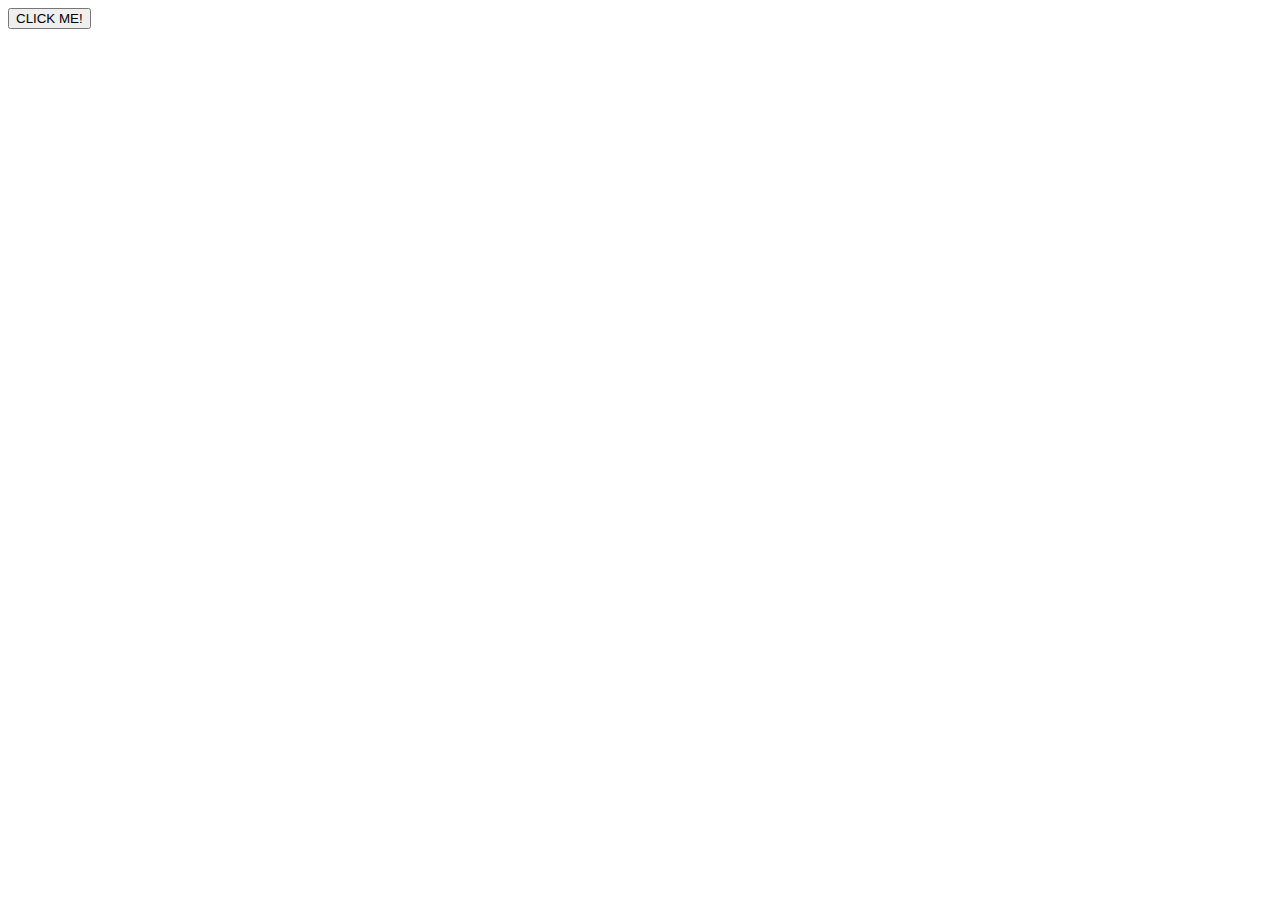
==== index.html @ 55e25d07 "A button is made," ====
<!DOCTYPE html>
<html lang="en">
<head>
  <meta charset="UTF-8">
  <meta name="viewport" content="width=device-width, initial-scale=1.0">
  <title>Document</title>
</head>
<body>
  <button> CLICK ME!</button>
</body>
</html>
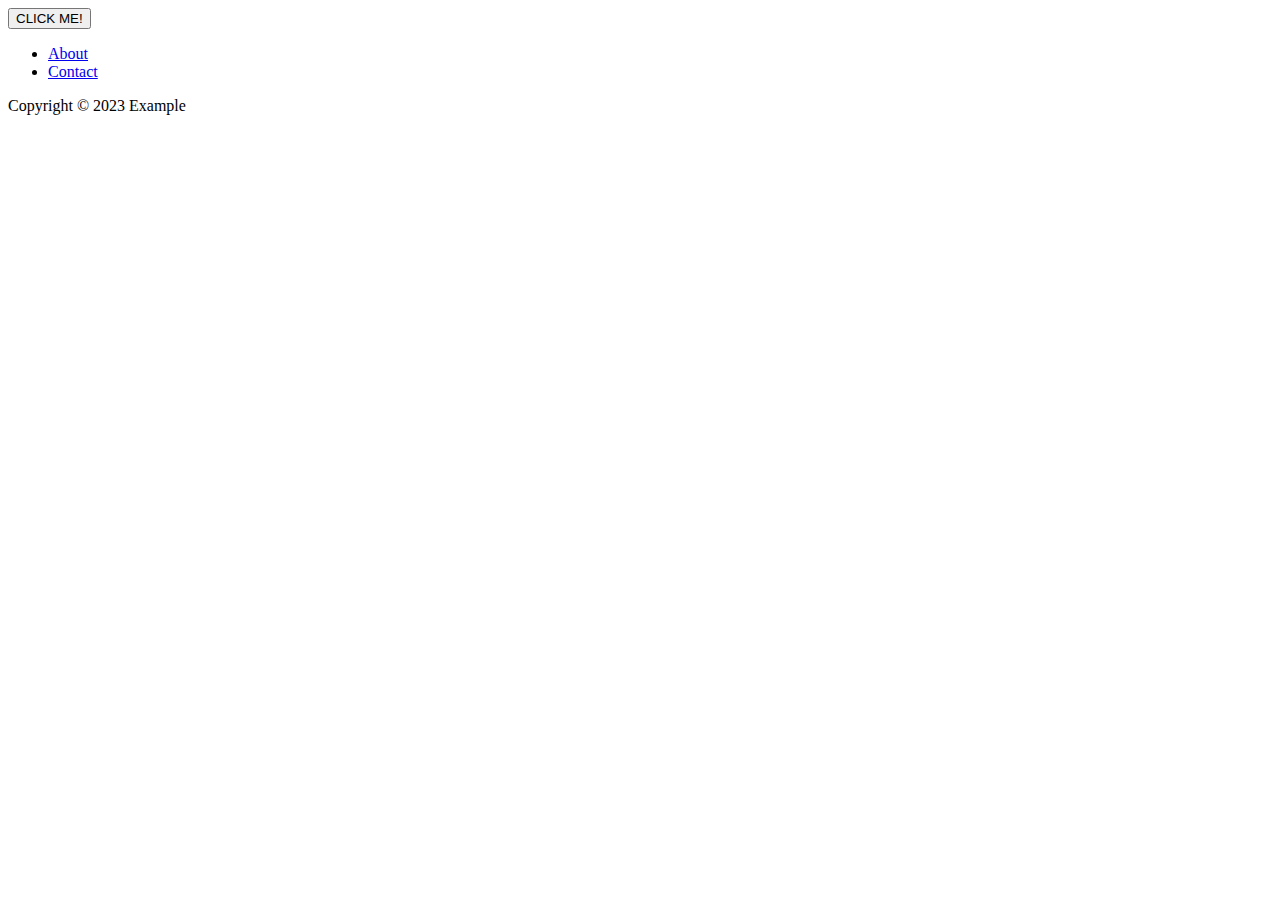
==== commit 4b094446: "To index.html, so glad," ====
--- a/index.html
+++ b/index.html
@@ -7,5 +7,22 @@
 </head>
 <body>
   <button> CLICK ME!</button>
+
+
+  <footer>
+  <div class="container">
+    <ul>
+      <li><a href="https://www.example.com/about/">About</a></li>
+      <li><a href="https://www.example.com/contact/">Contact</a></li>
+
+    </ul>
+    <p>Copyright &copy; 2023 Example</p>
+  </div>
+</footer>
+
 </body>
 </html>
+
+
+
+
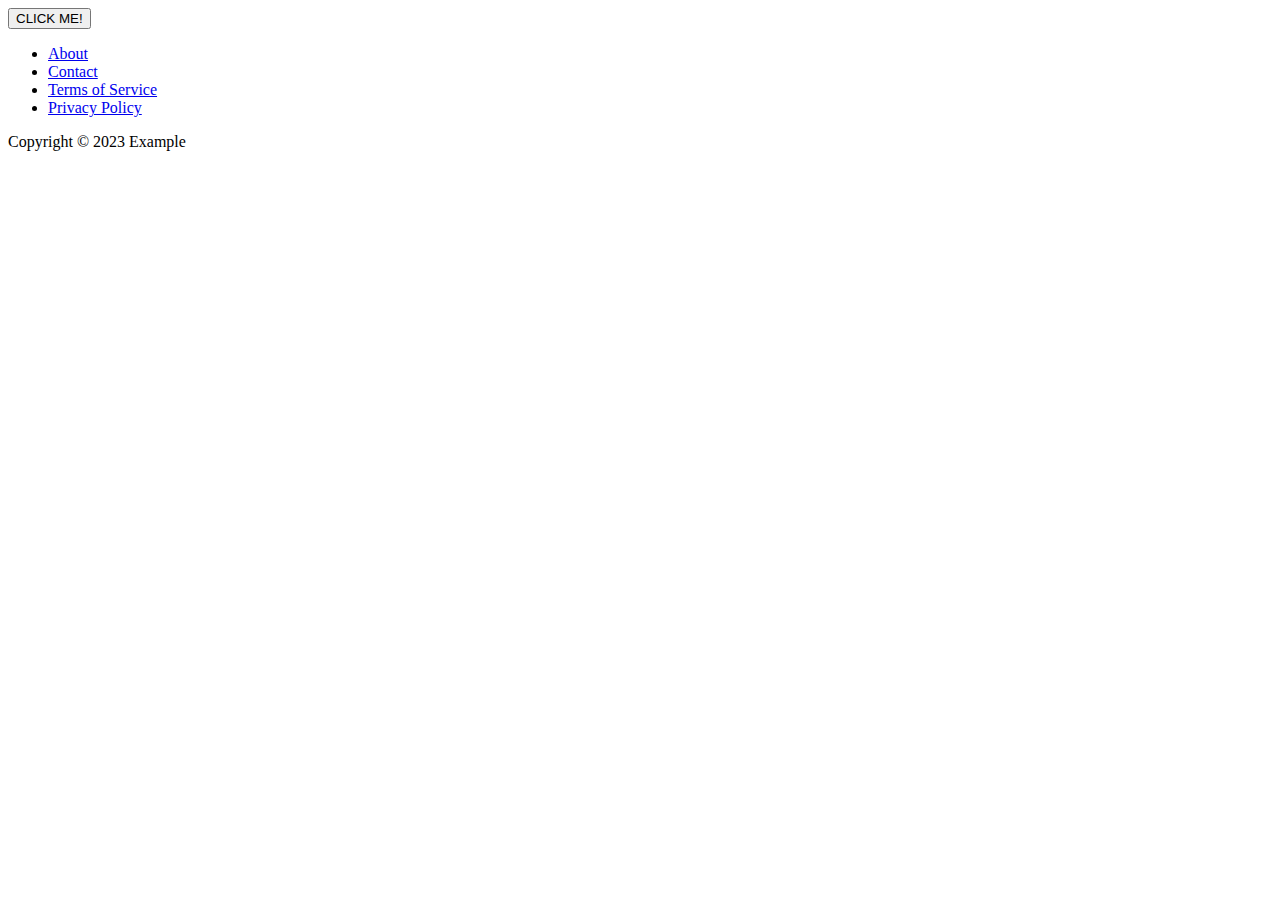
==== commit 5dc75ae8: "A nice touch for the user to see." ====
--- a/index.html
+++ b/index.html
@@ -14,7 +14,8 @@
     <ul>
       <li><a href="https://www.example.com/about/">About</a></li>
       <li><a href="https://www.example.com/contact/">Contact</a></li>
-
+      <li><a href="https://www.example.com/terms/">Terms of Service</a></li>
+      <li><a href="https://www.example.com/privacy/">Privacy Policy</a></li>
     </ul>
     <p>Copyright &copy; 2023 Example</p>
   </div>
